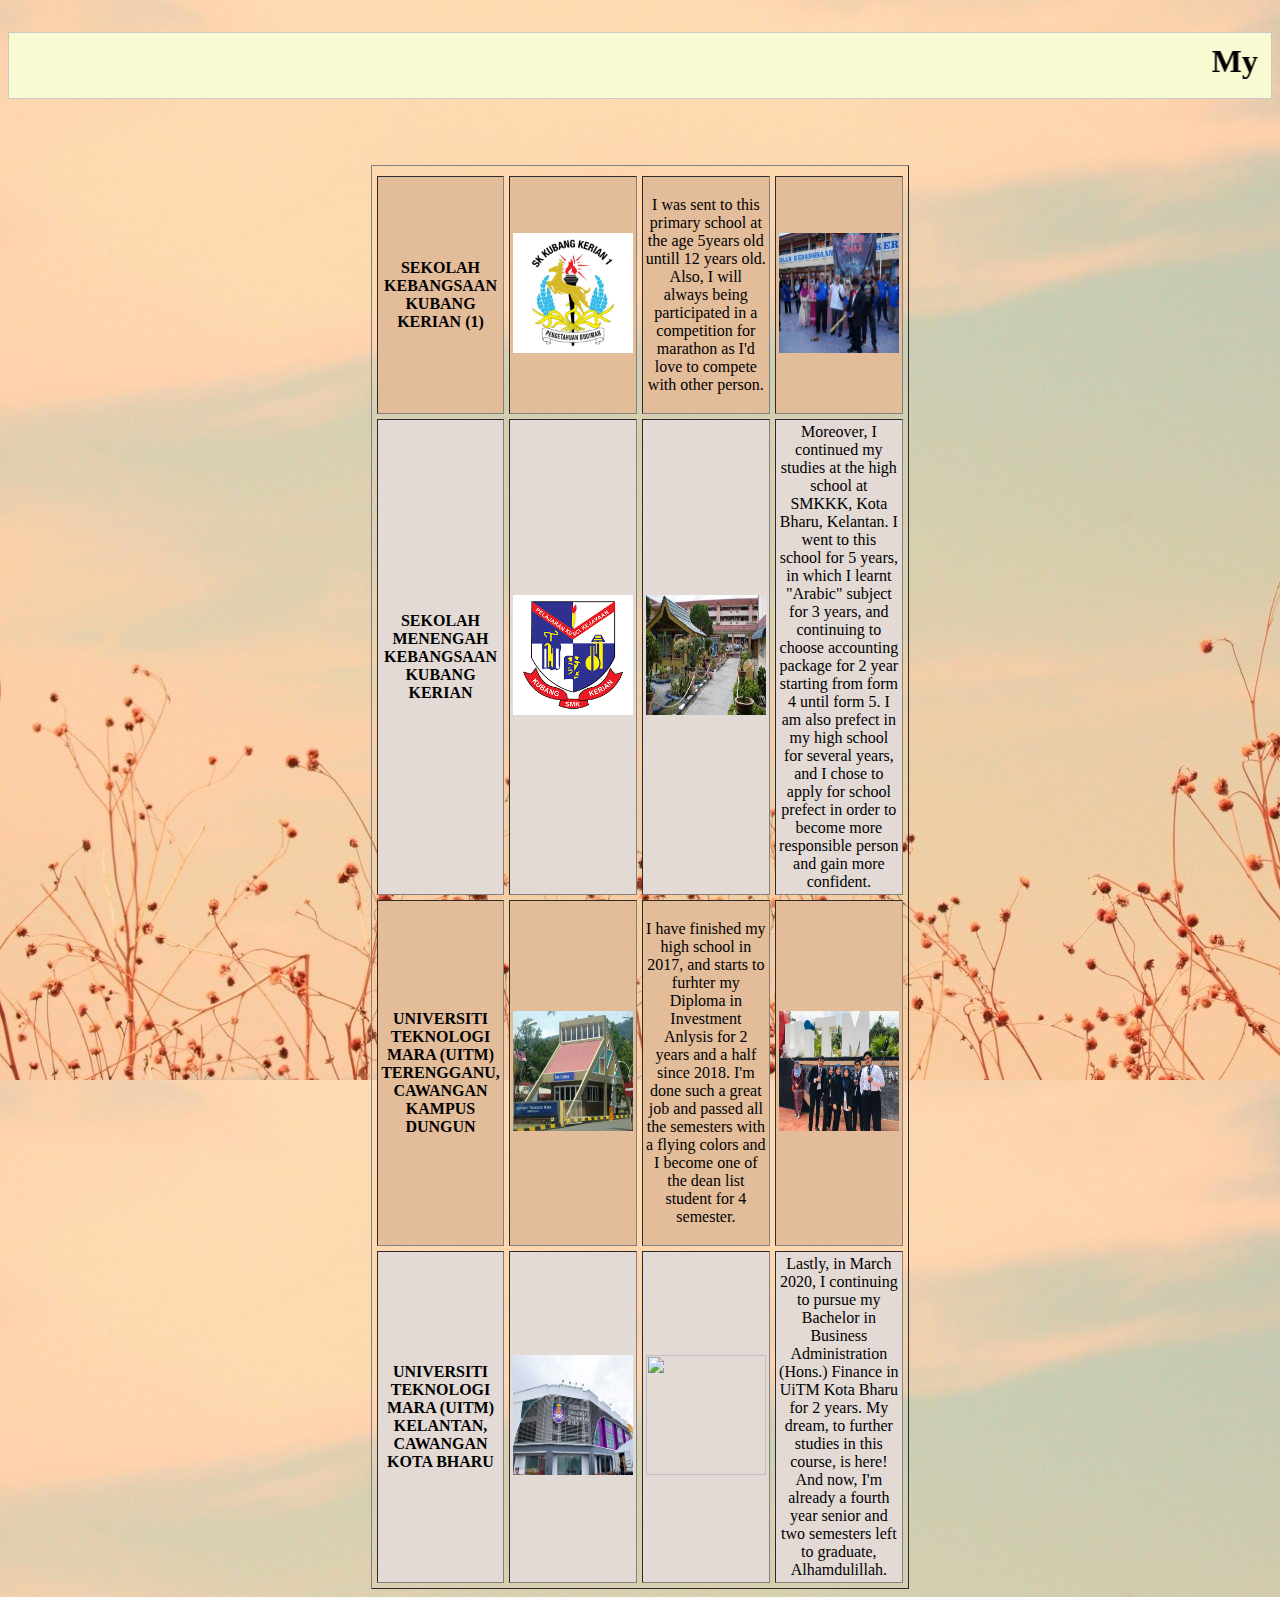
==== education.html @ b49716dd "Add files via upload" ====
<!DOCTYPE html>
<html>
<head>
	<title>Education</title>
	<link rel="stylesheet" href="css/style.css">
</head>
<body>

<h1><p style="border: 1px solid rgb(200, 200, 200); padding: 10px; display: block; background-color: lightgoldenrodyellow; text-align: center;"><marquee>My Education Journey!</marquee></p></strong> <font color="black" <font style="bold"></h1>
<br><p>
	<table border="1" width="30%" align="center" cellpadding="3" cellspacing="5">
<tr align="center">

<tr align="center" bgcolor="#E3BC9A">
<th rowspan="1">SEKOLAH KEBANGSAAN KUBANG KERIAN (1)</th>
<th rowspan="1"><img src="skkk1.jpg" height="120px" width="120px"></th>
<center><td><center><p>I was sent to this primary school at the age
5years old untill 12 years old. Also, I will always being participated in a competition for marathon as I'd love to compete with other person.</p></td></center>
<th rowspan="1"><img src="skkk1(2).jpg" height="120px" width="120px"></th>

<tr align="center" bgcolor="#E3DAD5">
<th rowspan="1">SEKOLAH MENENGAH KEBANGSAAN KUBANG KERIAN</th>
<th rowspan="1"><img src="smkkk.png" height="120px" width="120px"></th>
<th rowspan="1"><img src="smkkk(2).jpg" width="120px" height="120px"></th>
<td>Moreover, I continued my studies at the high school at SMKKK, Kota Bharu, Kelantan. I went to this school for 5 years, in which I learnt "Arabic" subject for 3 years, and continuing to choose accounting package for 2 year starting from form 4 until form 5. I am also  prefect in my high school for several years, and I chose to apply for school prefect in order to become more responsible person and gain more confident.
</td>

<tr align="center" bgcolor="#E3BC9A">
<th rowspan="1">UNIVERSITI TEKNOLOGI MARA (UITM) TERENGGANU, CAWANGAN KAMPUS DUNGUN</th>
<th rowspan="1"><img src="uitmdungun.jpg" height="120px" width="120px"></th>
<td><p>I have finished my high school in 2017, and starts to furhter my Diploma in Investment Anlysis for 2 years and a half since 2018. I'm done such a great job and passed all the semesters with a flying colors and I become one of the dean list student for 4 semester.</td></p>
<th rowspan="1"><img src="uitmdungun(2).jpg" height="120px" width="120px"></th>


<tr align="center" bgcolor="#E3DAD5">
<th rowspan="1">UNIVERSITI TEKNOLOGI MARA (UITM) KELANTAN, CAWANGAN KOTA BHARU</th>
<th rowspan="1"><img src="uitmkb.jpg" height="120px" width="120px"></th>
<th rowspan="1"><img src="uitmKB(2).jpg" height="120px" width="120px"></th>
<td>Lastly, in March 2020, I continuing to pursue my Bachelor in Business Administration (Hons.) Finance in UiTM Kota Bharu for 2 years. My dream, to further studies in this course, is here! And now, I'm already a fourth year senior and two semesters left to graduate, Alhamdulillah.</td>
</tr>

<style>
body {
  background-image: url('m1.jpg');
}
</style>
</body>
</html>
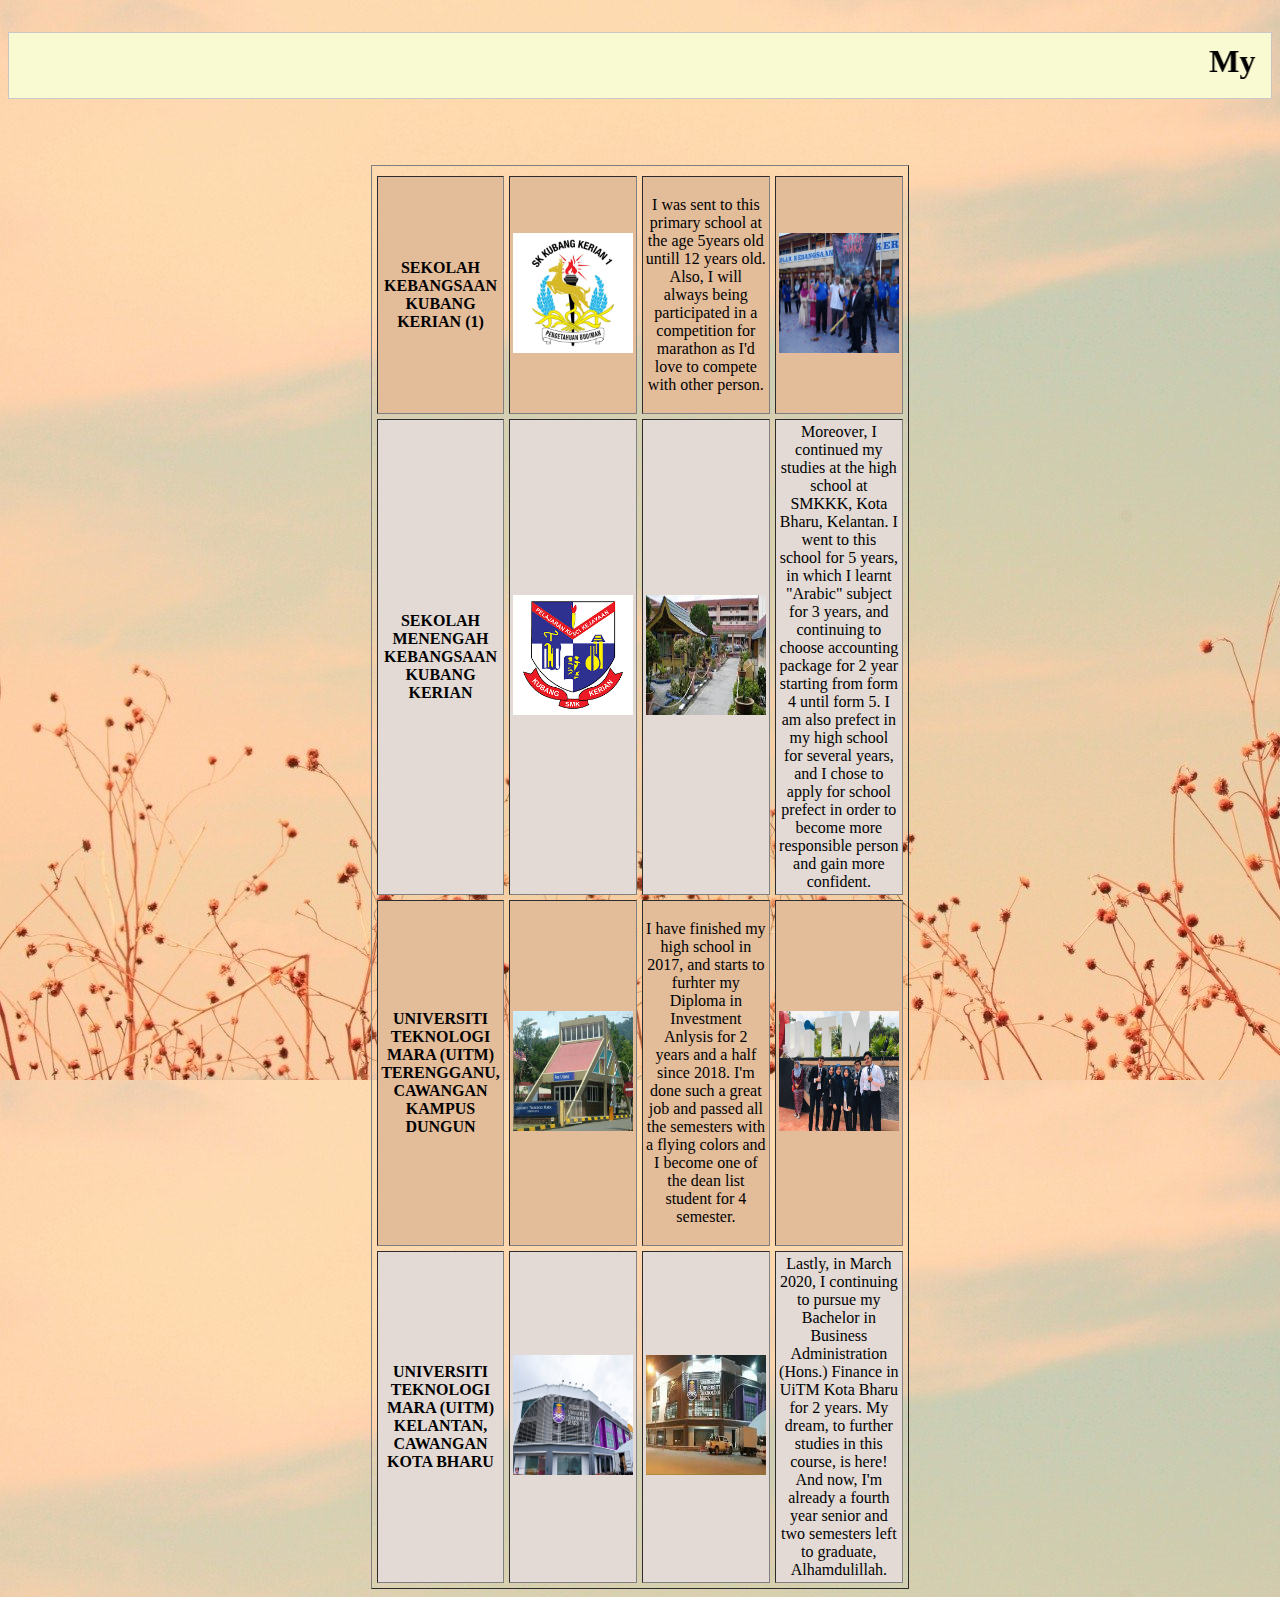
==== commit f806a187: "Update education.html" ====
--- a/education.html
+++ b/education.html
@@ -35,7 +35,7 @@
 <tr align="center" bgcolor="#E3DAD5">
 <th rowspan="1">UNIVERSITI TEKNOLOGI MARA (UITM) KELANTAN, CAWANGAN KOTA BHARU</th>
 <th rowspan="1"><img src="uitmkb.jpg" height="120px" width="120px"></th>
-<th rowspan="1"><img src="uitmKB(2).jpg" height="120px" width="120px"></th>
+<th rowspan="1"><img src="uitmkb(2).jpg" height="120px" width="120px"></th>
 <td>Lastly, in March 2020, I continuing to pursue my Bachelor in Business Administration (Hons.) Finance in UiTM Kota Bharu for 2 years. My dream, to further studies in this course, is here! And now, I'm already a fourth year senior and two semesters left to graduate, Alhamdulillah.</td>
 </tr>
 
@@ -45,4 +45,4 @@
 }
 </style>
 </body>
-</html>+</html>
